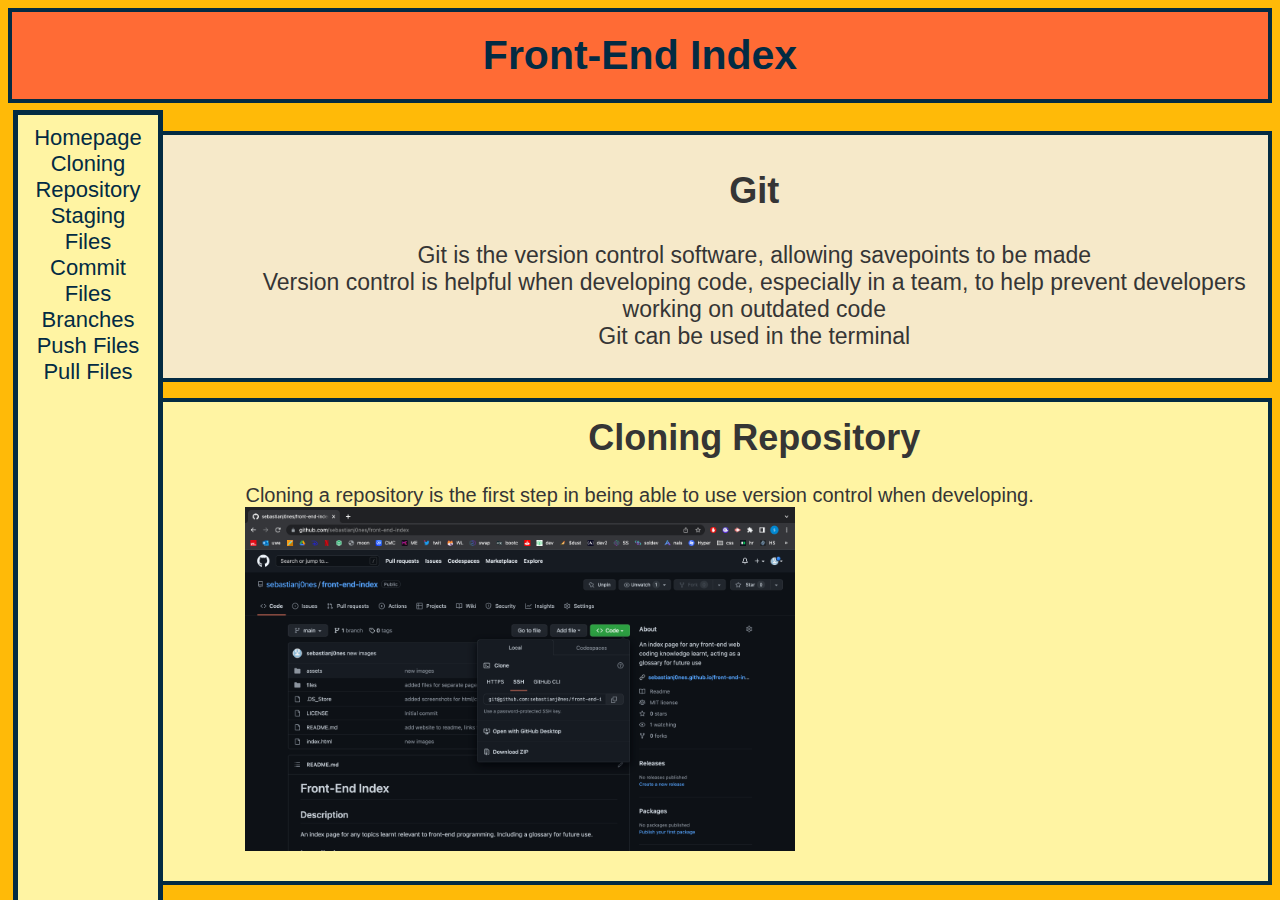
==== files/git.html @ a14ac189 "added initial git page, testing colour variations in css" ====
<!DOCTYPE html>
<html lang="en">
<head>
    <meta charset="UTF-8">
    <meta http-equiv="X-UA-Compatible" content="IE=edge">
    <meta name="viewport" content="width=device-width, initial-scale=1.0">
    <title>Git - Front End Index</title>
    <link rel="stylesheet" href="./f_style.css">
    <link rel="icon" type="image/x-icon" href="./assets/images/favicon.png">
</head>
<body>
    <header>
        <h1>Front-End Index</h1>
    </header>
    <aside class="sidenav">
        <table>
            <td>
                <tr>
        <a href="../index.html">Homepage</a>
        <br>
                </tr><tr>
        <a href="#">Cloning Repository</a>
        <br>
                </tr><tr>
        <a href="#">Staging Files</a>
        <br>
                </tr><tr>
        <a href="#">Commit Files</a>
        <br>
                </tr><tr>
        <a href="#">Branches</a>
        <br>
                </tr><tr>
        <a href="#">Push Files</a>
        <br>
                </tr><tr>
        <a href="#">Pull Files</a>
                </tr>
            </td>
        </table>
    </aside>
    <div class="container">
        <section id="git">
            <h2>Git</h2>
            <p>
                Git is the version control software, allowing savepoints to be made 
                <br>
                Version control is helpful when developing code, especially in a team, to help prevent developers working on outdated code
                <br>
                Git can be used in the terminal
            </p>

        </section>
        
        <section id="clone">
            <h2>Cloning Repository</h2>
            <p>Cloning a repository is the first step in being able to use version control when developing.
                <br>
                <img src="../assets/images/cloning_ssh.png" id="clone_ssh" alt="Example of cloning using SSH keys">
            </p>
            
        </section>
    </div>


</body>
</html>
---- files/f_style.css ----
body{
    background-color: #ffba08;
    color: #353535;
    font-family: "Inter",sans-serif;
}

header{
    background-color: #333333;
    font-family:  "Inter",sans-serif;
}

h1{
    font-size: 41px;
    color: #032b43;
    text-align: center;
    padding: 20px 0;
    margin: 0;
    margin-bottom: 20px;
    background: #ff6b35;
    border: 4px solid #032b43;
}

h2{
    text-align: center;
    font-size: 36px;
}


#clone{
    text-align: center;
    background-color: #FFF4A3;
}

#clone h2{
    padding: 5px;
    margin: 5px;
}
#git p{
    font-size: 23px;
}

#clone_ssh {
    max-width: 550px;
    max-height: 550px;
    position: relative;
}


#clone p{
    text-align: left;
}

section {
    margin: 8px auto;
    padding: 5px;
    width: 80.5%;
    background-color: #f6e9c9;
    border: 4px solid #032b43;
    float: right;
    padding-left: 100px;
}

a{
    color: #57cc99;
}

p{
    font-size: 20px;
    text-align: center;
}

.sidenav{
    height: 100%;
    width: 120px;
    position: fixed;
    z-index: 1;
    top: 105px;
    background-color: #FFF4A3;
    padding: 10px;
    border: #032b43 solid 5px;
    margin: 5px;
    text-align: center;
    overflow-x:hidden;
}

.sidenav a{
    position: inline;
    text-decoration: none;
    font-size: 22px;
    color: #032b43;
}

.sidenav a:hover{
    text-decoration: underline;
    font-size: 24px;
    
}
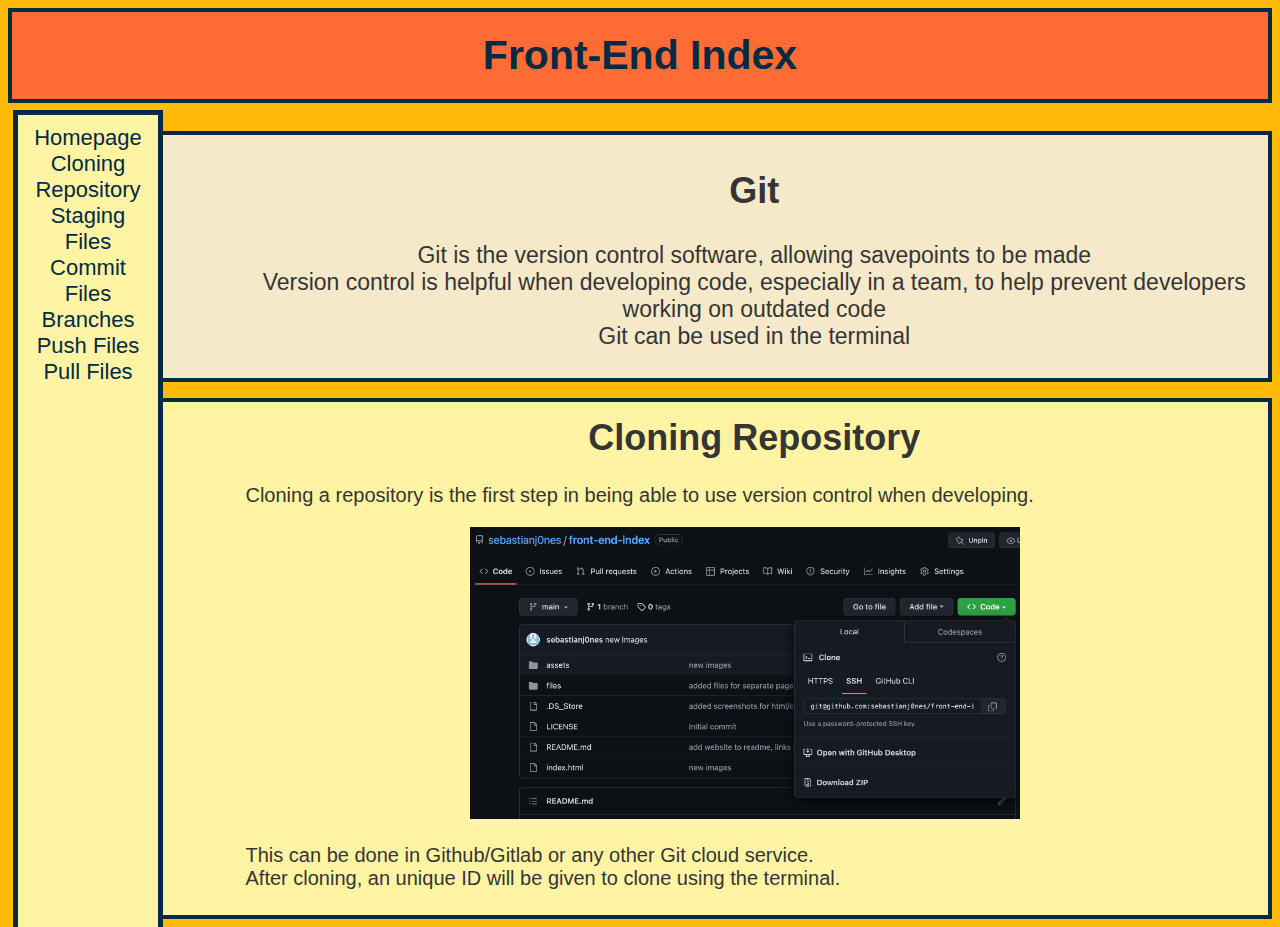
==== commit 828551bd: "added cloning notes" ====
--- a/files/git.html
+++ b/files/git.html
@@ -57,6 +57,10 @@
             <p>Cloning a repository is the first step in being able to use version control when developing.
                 <br>
                 <img src="../assets/images/cloning_ssh.png" id="clone_ssh" alt="Example of cloning using SSH keys">
+                <br>
+                This can be done in Github/Gitlab or any other Git cloud service.
+                <br>
+                After cloning, an unique ID will be given to clone using the terminal.
             </p>
             
         </section>
--- a/files/f_style.css
+++ b/files/f_style.css
@@ -43,6 +43,8 @@
     max-width: 550px;
     max-height: 550px;
     position: relative;
+    margin: 20px;
+    left: 205px;
 }
 
 
